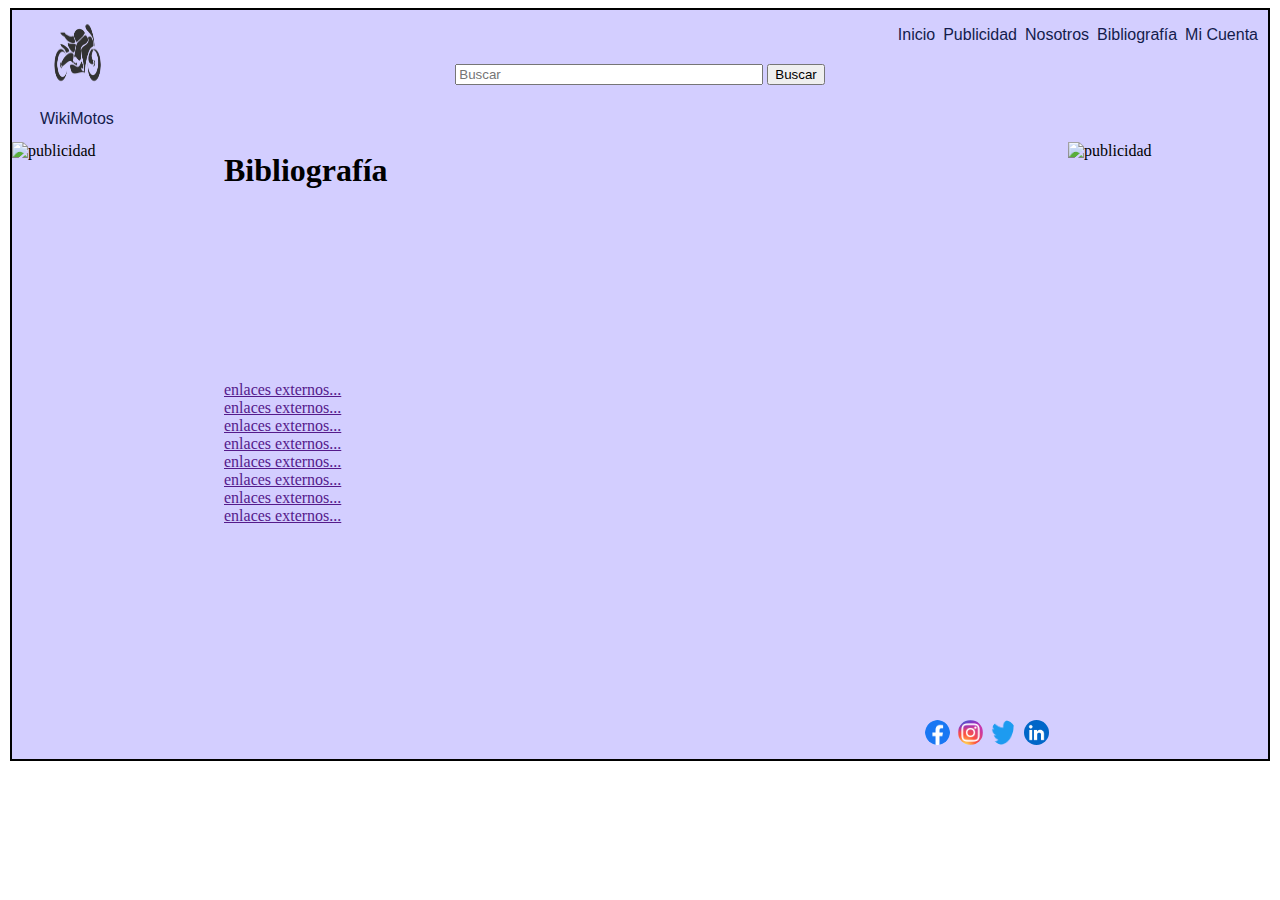
==== pages/bibliografia.html @ 5e3879c2 "agregar mis pagina ya empezadas" ====
<!DOCTYPE html>
<html lang="en">
<head>
    <meta charset="UTF-8">
    <meta name="viewport" content="width=device-width, initial-scale=1.0">
    <link rel="stylesheet" href="../css/style.css">
    <title>Bibliografia - WikiMotos</title>
</head>
<body>
    <div class="grid-container">
        <header class="grid-item-header">
            <a href="../index.html"><img class="logo" src="../assets/Logo WikiMotos.png" alt="Logo WikiMotos"></a>
            <nav>
                <ul class="enlaces-internos">
                    <li><a href="../index.html">Inicio</a></li>
                    <li><a href="publicidad.html">Publicidad</a></li>
                    <li><a href="nosotros.html">Nosotros</a></li>
                    <li><a href="bibliografia.html">Bibliografía</a></li>
                    <li><a href="mi-cuenta.html">Mi Cuenta</a></li>
                </ul>
            </nav>
            <div class="div-buscador">
                <form class="buscador">
                    <input class="buscador-texto" type="text" placeholder="Buscar">
                    <button type="submit">Buscar</button>
                </form>
            </div>
            <div>
                <!-- Lista para seleccionar idioma de la pagina -->
            </div>
            <div id="wiki">
                <a href="../index.html">WikiMotos</a>
            </div>
        </header>
        <main class="grid-item-main">
            <h1>Bibliografía</h1>
            <section class="enlaces-bibliografia">
                <a href="">enlaces externos...</a>
                <a href="">enlaces externos...</a>
                <a href="">enlaces externos...</a>
                <a href="">enlaces externos...</a>
                <a href="">enlaces externos...</a>
                <a href="">enlaces externos...</a>
                <a href="">enlaces externos...</a>
                <a href="">enlaces externos...</a>
            </section>
        </main>
        <aside class="grid-item-aside publicidad1">
            <img src="https://encrypted-tbn0.gstatic.com/images?q=tbn:ANd9GcSLiSHrW69uO-TTPGp2UNqgs9kYqz9jP7d1Fw&usqp=CAU" alt="publicidad">
        </aside>
        <aside class="grid-item-aside publicidad2">
            <img src="https://encrypted-tbn0.gstatic.com/images?q=tbn:ANd9GcSLiSHrW69uO-TTPGp2UNqgs9kYqz9jP7d1Fw&usqp=CAU" alt="publicidad">
        </aside>
        <footer class="grid-item-footer">
            <a href="https://www.facebook.com/tomi.besso/"><img src="../assets/Logo Facebook.webp" class="logos-redes-sociales" alt="Facebook"></a>
            <a href="https://www.instagram.com/tomibesso/?hl=es-la"><img src="../assets/Logo Instagram.webp" class="logos-redes-sociales" alt="Instagram"></a>
            <a href="https://twitter.com/tomibessoo"><img src="../assets/Logo Twitter.webp" class="logos-redes-sociales" alt="Twitter"></a>
            <a href="https://ar.linkedin.com/in/tomas-besso-87728b161"><img src="../assets/Logo LinkedIn.jpg" class="logos-redes-sociales" id="logo-linkedin" alt="LinkedIn"></a>
        </footer>
    </div>
</body>
</html>
---- css/style.css ----
.grid-container {
    display: grid;
    background-color: rgb(211, 206, 255);
    border: 2px solid black;
    margin: 2px;
    grid-template-columns: 200px 1fr 1fr 200px;
    grid-template-rows: 130px 565px 50px;
    grid-gap: 2px;
}


.grid-item-header {
    display: grid;
    grid-column: 1 / 5 ;
    grid-row: 1 / 2 ;
}

.grid-item-main {
    display: grid;
    grid-column: 2 / 4;
    grid-row: 2 / 3;
}

.publicidad1 {
    display: grid;
    grid-column: 1 / 2 ;
    grid-row: 2 / 3 ;
}

.publicidad2 {
    display: grid;
    grid-column: 4 / 5 ;
    grid-row: 2 / 3 ;
}

nav {
    display: flex;
    flex-wrap: wrap;
    justify-content: flex-end;
    align-items: center;
    position: absolute;
    top: 10px;
    right: 20px;
}

.enlaces-internos li {
    display: inline-block;
}

.enlaces-internos li a:hover {
    color: rgb(11, 77, 193);
    text-decoration: underline;
}

.div-buscador {
    display: flex;
    justify-content: center;
    align-items: center;
}

.buscador-texto {
    display: inline-block;
    width: 300px;
}

a .logo {
    height: 75px;
    width: 75px;
    display: flex;
    justify-content: flex-end;
    align-items: center;
    position: absolute;
    left: 40px;
    top: 15px;
}

.logo:hover {
    outline: 2px solid #a4a4ff;
    border-radius: 50%;
}

#wiki {
    display: flex;
    margin: 10px;
    position: absolute;
    top: 100px;
    left: 30px;
}

.enlaces-internos a {
    color: rgb(20, 28, 76);
    list-style-type: none;
    font-family: Arial, Helvetica, sans-serif;
    text-decoration: none;
    padding: 0px 2px;
}

#wiki a {
    color: rgb(20, 28, 76);
    text-decoration: none;
    font-family: Arial, Helvetica, sans-serif
}

#wiki a:hover {
    color: rgb(11, 77, 193);
    text-decoration: underline;
}

.grid-item-aside img {
    width: 200px;
    height: 618px;
    border-radius: none
}

.logos-redes-sociales {
   width: 25px;
   height: 25px;
   border-radius: 50%;
   padding: 2px;
}

.bi-envelope {
    height: 25px;
    width: 25px;
}

.enlaces-bibliografia {
    display: flex;
    flex-direction: column;
    margin: 10px;
}

.grid-item-footer {
    display: grid;
    grid-column: 1 / 5;
    display: flex;
    justify-content: flex-end;
    align-items: center;
    margin: 5px;
}

.grid-item-footer a {
    padding: 2px;
    position: relative;
    right: 210px;
}

.logo-avatar {
    width: 100px;
    height: 100px;
    padding: 10px;
    position: relative;
    top: -20px;
}

#cambiar-avatar {
    position: relative;
    top: -45px;
}

.datos-personales {
    display: flex;
    flex-direction: column;
    align-items: flex-start;
    margin: 10px;
    position: relative;
    top: -45px;
}

.datos-personales input {
    margin-bottom: 10px;
    width: 250px;
}

.datos-personales input:last-child {
    height: 60px;
}

.datos-bottom {
    display: flex;
    justify-content: space-between;
    align-items: center;
    margin: 0px 10px;
    position: relative;
    bottom: 50px;
}

.datos-bottom button {
    position: relative;
    left: 137px;
}

.datos-bottom a {
    position: relative;
    right: 10px;
}


.grid-item-main h1 {
    margin: 10px;
}

.grid-item-main h3 {
    position: relative;
    bottom: 60px;
    margin: 10px;
}

.grid-item-main h5 {
    position: relative;
    bottom: 140px;
    margin: 10px;
}

.datos-publicidad {
    display: flex;
    flex-direction: column;
    justify-content: flex-start;
    width: 400px;
    position: relative;
    bottom: 200px;
    left: 10px;
}

.datos-publicidad input {
    margin-bottom: 10px;
}

.datos-publicidad button {
    width: 110px;
    position: relative;
    left: 290px;
}

.texto-nosotros p {
    display: flex;
    flex-wrap: wrap;
    font-size: 20px;
    font-family: 'Franklin Gothic Medium', 'Arial Narrow', Arial, sans-serif;
    margin: 0;
    padding: 0;
}

.card-img-top {
    width: 250px;
    height: 250px;
}
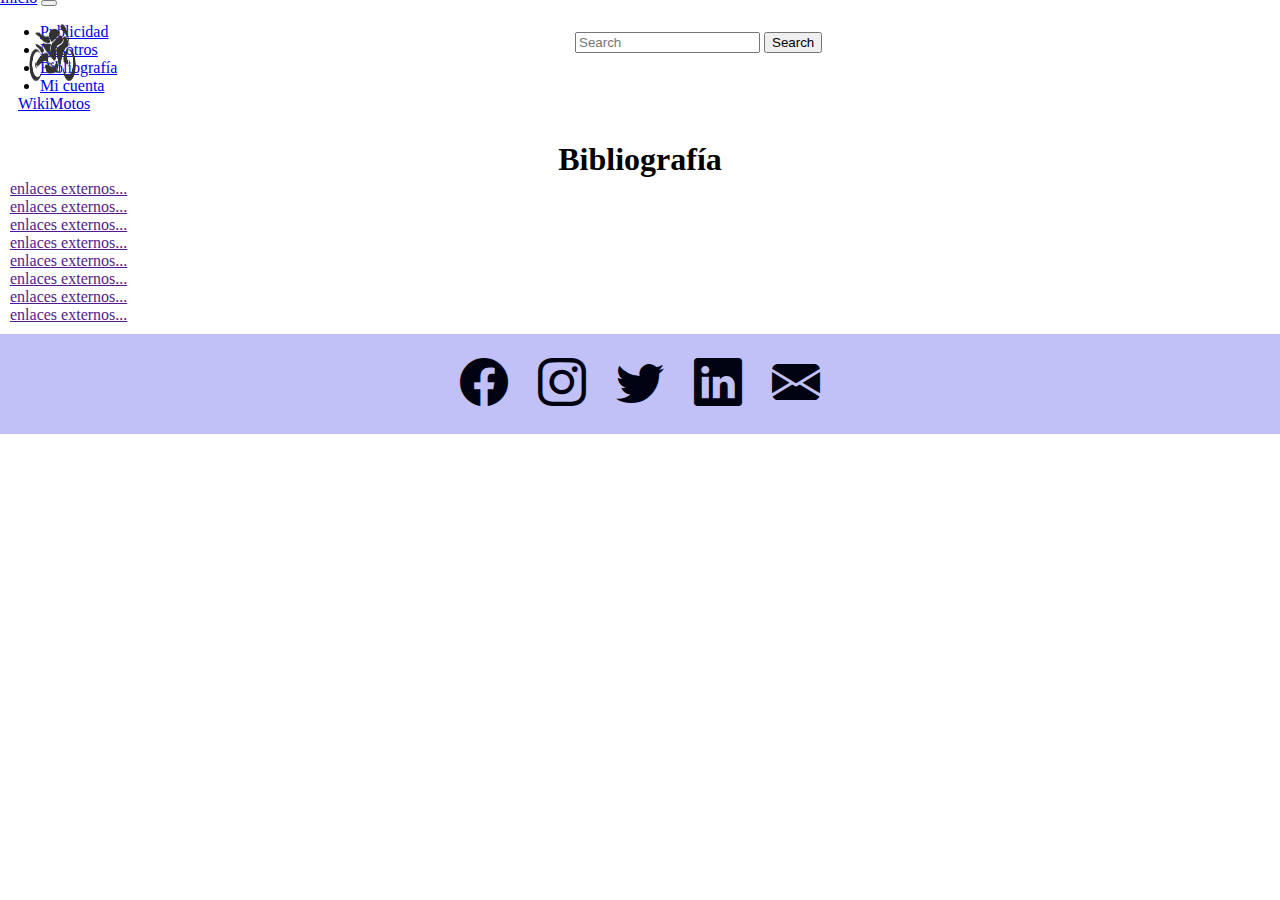
==== commit 247b9734: "footer y unas algunos detalles mas" ====
--- a/pages/bibliografia.html
+++ b/pages/bibliografia.html
@@ -4,34 +4,49 @@
     <meta charset="UTF-8">
     <meta name="viewport" content="width=device-width, initial-scale=1.0">
     <link rel="stylesheet" href="../css/style.css">
+    <link href="https://cdn.jsdelivr.net/npm/bootstrap@5.3.0/dist/css/bootstrap.min.css" rel="stylesheet" integrity="sha384-9ndCyUaIbzAi2FUVXJi0CjmCapSmO7SnpJef0486qhLnuZ2cdeRhO02iuK6FUUVM" crossorigin="anonymous">
+    <link rel="stylesheet" href="https://cdn.jsdelivr.net/npm/bootstrap-icons@1.10.5/font/bootstrap-icons.css">
     <title>Bibliografia - WikiMotos</title>
 </head>
 <body>
-    <div class="grid-container">
-        <header class="grid-item-header">
-            <a href="../index.html"><img class="logo" src="../assets/Logo WikiMotos.png" alt="Logo WikiMotos"></a>
-            <nav>
-                <ul class="enlaces-internos">
-                    <li><a href="../index.html">Inicio</a></li>
-                    <li><a href="publicidad.html">Publicidad</a></li>
-                    <li><a href="nosotros.html">Nosotros</a></li>
-                    <li><a href="bibliografia.html">Bibliografía</a></li>
-                    <li><a href="mi-cuenta.html">Mi Cuenta</a></li>
-                </ul>
-            </nav>
-            <div class="div-buscador">
-                <form class="buscador">
-                    <input class="buscador-texto" type="text" placeholder="Buscar">
-                    <button type="submit">Buscar</button>
+    <header>
+        <div class="grid-container">
+            <div>
+                <a href="../index.html"><img class="logo" src="../assets/Logo WikiMotos.png" alt="Logo WikiMotos"></a>
+                <a class="wikimotos" href="../index.html">WikiMotos</a>
+            </div>
+            <div class="container-fluid">
+                <form class="d-flex buscador" role="search">
+                <input class="form-control me-2" type="search" placeholder="Search" aria-label="Search">
+                <button class="btn btn-outline-success" type="submit">Search</button>
                 </form>
             </div>
-            <div>
-                <!-- Lista para seleccionar idioma de la pagina -->
+            <nav class="navbar navbar-expand-lg">
+                <div class="container-fluid">
+                <a class="navbar-brand" href="../index.html">Inicio</a>
+                <button class="navbar-toggler" type="button" data-bs-toggle="collapse" data-bs-target="#navbarNav" aria-controls="navbarNav" aria-expanded="false" aria-label="Toggle navigation">
+                    <span class="navbar-toggler-icon"></span>
+                </button>
+                <div class="collapse navbar-collapse" id="navbarNav">
+                    <ul class="navbar-nav">
+                    <li class="nav-item">
+                        <a class="nav-link" href="publicidad.html">Publicidad</a>
+                    </li>
+                    <li class="nav-item">
+                        <a class="nav-link" href="nosotros.html">Nosotros</a>
+                    </li>
+                    <li class="nav-item">
+                        <a class="nav-link" href="bibliografia.html">Bibliografía</a>
+                    </li>
+                    <li class="nav-item">
+                        <a class="nav-link" href="mi-cuenta.html">Mi cuenta</a>
+                    </li>
+                    </ul>
+                </div>
+                </div>
+            </nav>
             </div>
-            <div id="wiki">
-                <a href="../index.html">WikiMotos</a>
-            </div>
-        </header>
+    </header>
         <main class="grid-item-main">
             <h1>Bibliografía</h1>
             <section class="enlaces-bibliografia">
@@ -45,18 +60,16 @@
                 <a href="">enlaces externos...</a>
             </section>
         </main>
-        <aside class="grid-item-aside publicidad1">
-            <img src="https://encrypted-tbn0.gstatic.com/images?q=tbn:ANd9GcSLiSHrW69uO-TTPGp2UNqgs9kYqz9jP7d1Fw&usqp=CAU" alt="publicidad">
-        </aside>
-        <aside class="grid-item-aside publicidad2">
-            <img src="https://encrypted-tbn0.gstatic.com/images?q=tbn:ANd9GcSLiSHrW69uO-TTPGp2UNqgs9kYqz9jP7d1Fw&usqp=CAU" alt="publicidad">
-        </aside>
-        <footer class="grid-item-footer">
-            <a href="https://www.facebook.com/tomi.besso/"><img src="../assets/Logo Facebook.webp" class="logos-redes-sociales" alt="Facebook"></a>
-            <a href="https://www.instagram.com/tomibesso/?hl=es-la"><img src="../assets/Logo Instagram.webp" class="logos-redes-sociales" alt="Instagram"></a>
-            <a href="https://twitter.com/tomibessoo"><img src="../assets/Logo Twitter.webp" class="logos-redes-sociales" alt="Twitter"></a>
-            <a href="https://ar.linkedin.com/in/tomas-besso-87728b161"><img src="../assets/Logo LinkedIn.jpg" class="logos-redes-sociales" id="logo-linkedin" alt="LinkedIn"></a>
-        </footer>
+        <div class="fixed-bottom">
+            <footer class="grid-item-footer">
+                <a href="https://www.facebook.com/tomi.besso/" target="_blank"><i class="bi bi-facebook"></i></a>
+                <a href="https://www.instagram.com/tomibesso/?hl=es-la" target="_blank"><i class="bi bi-instagram"></i></a>
+                <a href="https://twitter.com/tomibessoo" target="_blank"><i class="bi bi-twitter"></i></a>
+                <a href="https://ar.linkedin.com/in/tomas-besso-87728b161" target="_blank"><i class="bi bi-linkedin"></i></a>
+                <a href="mailto:tomi.besso12@gmail.com" target="_blank"><i class="bi bi-envelope-fill"></i></a>
+            </footer>
+        </div>
     </div>
+    <script src="https://cdn.jsdelivr.net/npm/bootstrap@5.3.0/dist/js/bootstrap.bundle.min.js" integrity="sha384-geWF76RCwLtnZ8qwWowPQNguL3RmwHVBC9FhGdlKrxdiJJigb/j/68SIy3Te4Bkz" crossorigin="anonymous"></script>
 </body>
 </html>--- a/css/style.css
+++ b/css/style.css
@@ -1,90 +1,26 @@
-.grid-container {
-    display: grid;
-    background-color: rgb(211, 206, 255);
-    border: 2px solid black;
-    margin: 2px;
-    grid-template-columns: 200px 1fr 1fr 200px;
-    grid-template-rows: 130px 565px 50px;
-    grid-gap: 2px;
-}
-
-
-.grid-item-header {
-    display: grid;
-    grid-column: 1 / 5 ;
-    grid-row: 1 / 2 ;
-}
-
-.grid-item-main {
-    display: grid;
-    grid-column: 2 / 4;
-    grid-row: 2 / 3;
-}
-
-.publicidad1 {
-    display: grid;
-    grid-column: 1 / 2 ;
-    grid-row: 2 / 3 ;
-}
-
-.publicidad2 {
-    display: grid;
-    grid-column: 4 / 5 ;
-    grid-row: 2 / 3 ;
-}
-
-nav {
-    display: flex;
-    flex-wrap: wrap;
-    justify-content: flex-end;
-    align-items: center;
-    position: absolute;
-    top: 10px;
-    right: 20px;
-}
-
-.enlaces-internos li {
-    display: inline-block;
-}
-
-.enlaces-internos li a:hover {
-    color: rgb(11, 77, 193);
-    text-decoration: underline;
-}
-
-.div-buscador {
-    display: flex;
-    justify-content: center;
-    align-items: center;
-}
-
-.buscador-texto {
-    display: inline-block;
-    width: 300px;
+html, body {
+    height: 100%;
+    margin: 0;
+    padding: 0;
 }
 
 a .logo {
     height: 75px;
     width: 75px;
-    display: flex;
-    justify-content: flex-end;
-    align-items: center;
     position: absolute;
-    left: 40px;
     top: 15px;
+    left: 15px;
+}
+
+.wikimotos {
+    position: absolute;
+    top: 95px;
+    left: 18px;
 }
 
 .logo:hover {
     outline: 2px solid #a4a4ff;
     border-radius: 50%;
-}
-
-#wiki {
-    display: flex;
-    margin: 10px;
-    position: absolute;
-    top: 100px;
-    left: 30px;
 }
 
 .enlaces-internos a {
@@ -106,12 +42,6 @@
     text-decoration: underline;
 }
 
-.grid-item-aside img {
-    width: 200px;
-    height: 618px;
-    border-radius: none
-}
-
 .logos-redes-sociales {
    width: 25px;
    height: 25px;
@@ -119,30 +49,10 @@
    padding: 2px;
 }
 
-.bi-envelope {
-    height: 25px;
-    width: 25px;
-}
-
 .enlaces-bibliografia {
     display: flex;
     flex-direction: column;
     margin: 10px;
-}
-
-.grid-item-footer {
-    display: grid;
-    grid-column: 1 / 5;
-    display: flex;
-    justify-content: flex-end;
-    align-items: center;
-    margin: 5px;
-}
-
-.grid-item-footer a {
-    padding: 2px;
-    position: relative;
-    right: 210px;
 }
 
 .logo-avatar {
@@ -195,53 +105,105 @@
     right: 10px;
 }
 
-
-.grid-item-main h1 {
+.grid-container {
+    display: flex;
+    align-items: center;
+    height: 100px;
+}
+
+.buscador {
+    width: 350px;
+    position: absolute;
+    left: 575px;
+    top: 32px;
+}
+
+.nav-item:nth-of-type(4) {
+    width: 100px;
+}
+
+.galeria-partes-motos {
+    display: grid;
+    grid-template-columns: 25% 25% 25% 25% ;
+    grid-template-rows: 350px 350px;
+    padding:  75px 100px 100px 100px;
+}
+
+.galeria-partes-motos .card {
     margin: 10px;
-}
-
-.grid-item-main h3 {
-    position: relative;
-    bottom: 60px;
-    margin: 10px;
-}
-
-.grid-item-main h5 {
-    position: relative;
-    bottom: 140px;
-    margin: 10px;
+    border: 2px solid rgba(2, 1, 28, 0.486);
+    background-color: #5f6691b7;
+}
+
+.card img {
+    height: 160px;
+    width: auto;
+    border: 2px solid rgba(1, 1, 51, 0.1);
+}
+
+.card p {
+    font-size: 14px;
+}
+
+footer {
+    background-color: #c1c1f7;
+    display: flex;
+    justify-content: center;
+    align-items: center;
+    height: 100px;   
+}
+
+.bi {
+    font-size: 3em;
+    color: rgb(1, 3, 19);
+    margin: 15px;
+}
+
+.card-body {
+    display: flex;
+    flex-direction: column;
+    align-items: center;
+}
+
+.card-body button {
+    display: flex;
+    align-self: flex-end;
+    position: relative;
+    bottom: 10px;
+    background-color: rgba(5, 11, 167, 0.6);
+    border-radius: 10%;
+    border: 2px solid rgb(1, 1, 58);
+}
+
+.card-body button:hover {
+    background-color: rgba(5, 5, 118, 0.718);
+    color: #a4a4ff;
+}
+
+main h1, .descripcion-inicio {
+    display: flex;
+    justify-content: center;
+    align-items: center;
+    position: relative;
+    top: 20px;
 }
 
 .datos-publicidad {
     display: flex;
     flex-direction: column;
-    justify-content: flex-start;
-    width: 400px;
-    position: relative;
-    bottom: 200px;
-    left: 10px;
-}
-
-.datos-publicidad input {
+    width: 500px;
+    margin-left: 25px;
+    position: relative;
+    top: 20px
+}
+
+.datos-publicidad input, .datos-publicidad button {
     margin-bottom: 10px;
 }
 
-.datos-publicidad button {
-    width: 110px;
-    position: relative;
-    left: 290px;
-}
-
-.texto-nosotros p {
-    display: flex;
-    flex-wrap: wrap;
-    font-size: 20px;
-    font-family: 'Franklin Gothic Medium', 'Arial Narrow', Arial, sans-serif;
-    margin: 0;
-    padding: 0;
-}
-
-.card-img-top {
-    width: 250px;
-    height: 250px;
-}+.main-publicidad h3, .main-publicidad h5 {
+    padding-top: 10px;
+    padding-left: 25px;
+}
+
+
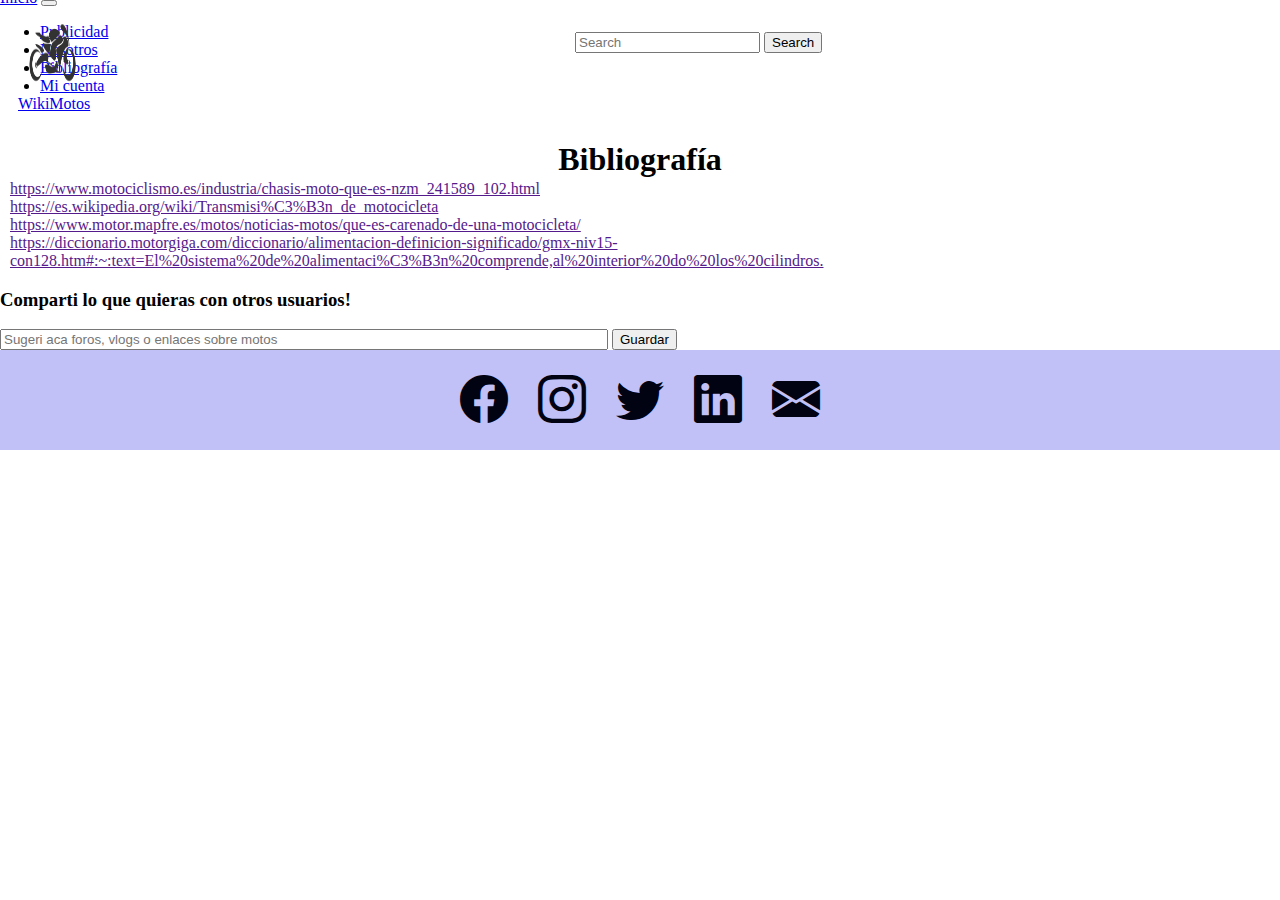
==== commit c577b5f3: "acomodar todos los contenidos en cada pagina" ====
--- a/pages/bibliografia.html
+++ b/pages/bibliografia.html
@@ -50,15 +50,16 @@
         <main class="grid-item-main">
             <h1>Bibliografía</h1>
             <section class="enlaces-bibliografia">
-                <a href="">enlaces externos...</a>
-                <a href="">enlaces externos...</a>
-                <a href="">enlaces externos...</a>
-                <a href="">enlaces externos...</a>
-                <a href="">enlaces externos...</a>
-                <a href="">enlaces externos...</a>
-                <a href="">enlaces externos...</a>
-                <a href="">enlaces externos...</a>
+                <a href="">https://www.motociclismo.es/industria/chasis-moto-que-es-nzm_241589_102.html</a>
+                <a href="">https://es.wikipedia.org/wiki/Transmisi%C3%B3n_de_motocicleta</a>
+                <a href="">https://www.motor.mapfre.es/motos/noticias-motos/que-es-carenado-de-una-motocicleta/</a>
+                <a href="">https://diccionario.motorgiga.com/diccionario/alimentacion-definicion-significado/gmx-niv15-con128.htm#:~:text=El%20sistema%20de%20alimentaci%C3%B3n%20comprende,al%20interior%20do%20los%20cilindros.</a>
             </section>
+            <h3>Comparti lo que quieras con otros usuarios!</h3>
+            <form class="input-bibliografia">
+                <input type="text" placeholder="Sugeri aca foros, vlogs o enlaces sobre motos">
+                <button>Guardar</button>
+            </form>
         </main>
         <div class="fixed-bottom">
             <footer class="grid-item-footer">
--- a/css/style.css
+++ b/css/style.css
@@ -55,37 +55,6 @@
     margin: 10px;
 }
 
-.logo-avatar {
-    width: 100px;
-    height: 100px;
-    padding: 10px;
-    position: relative;
-    top: -20px;
-}
-
-#cambiar-avatar {
-    position: relative;
-    top: -45px;
-}
-
-.datos-personales {
-    display: flex;
-    flex-direction: column;
-    align-items: flex-start;
-    margin: 10px;
-    position: relative;
-    top: -45px;
-}
-
-.datos-personales input {
-    margin-bottom: 10px;
-    width: 250px;
-}
-
-.datos-personales input:last-child {
-    height: 60px;
-}
-
 .datos-bottom {
     display: flex;
     justify-content: space-between;
@@ -206,4 +175,59 @@
     padding-left: 25px;
 }
 
-
+.input-bibliografia input {
+    width: 600px;
+}
+
+.container-mi-cuenta {
+    display: flex;
+    flex-direction: column;
+    align-items: flex-start;
+}
+
+.logo-avatar {
+    height: 170px;
+    width: 150px;
+    margin: 15px;
+}
+
+.cambiar-avatar {
+    position: relative;
+    bottom: 12px;
+}
+
+.datos-personales {
+    display: flex;
+}
+
+.datos-individual {
+    display: flex;
+    flex-direction: column;
+    margin: 10px;
+}
+
+.datos-individual input {
+    margin-bottom: 10px;
+    width: 300px;
+}
+
+.mas-sobre-ti {
+    margin-top: 10px;
+}
+
+.mas-sobre-ti input {
+    width: 400px;
+    height: 186px;
+}
+
+.guardar-volver {
+    display: flex;
+    justify-content: flex-end;
+    margin-right: 20px;
+    position: relative;
+    bottom: 10px;
+}
+
+.guardar-volver button, .guardar-volver a{
+    margin: 10px;
+}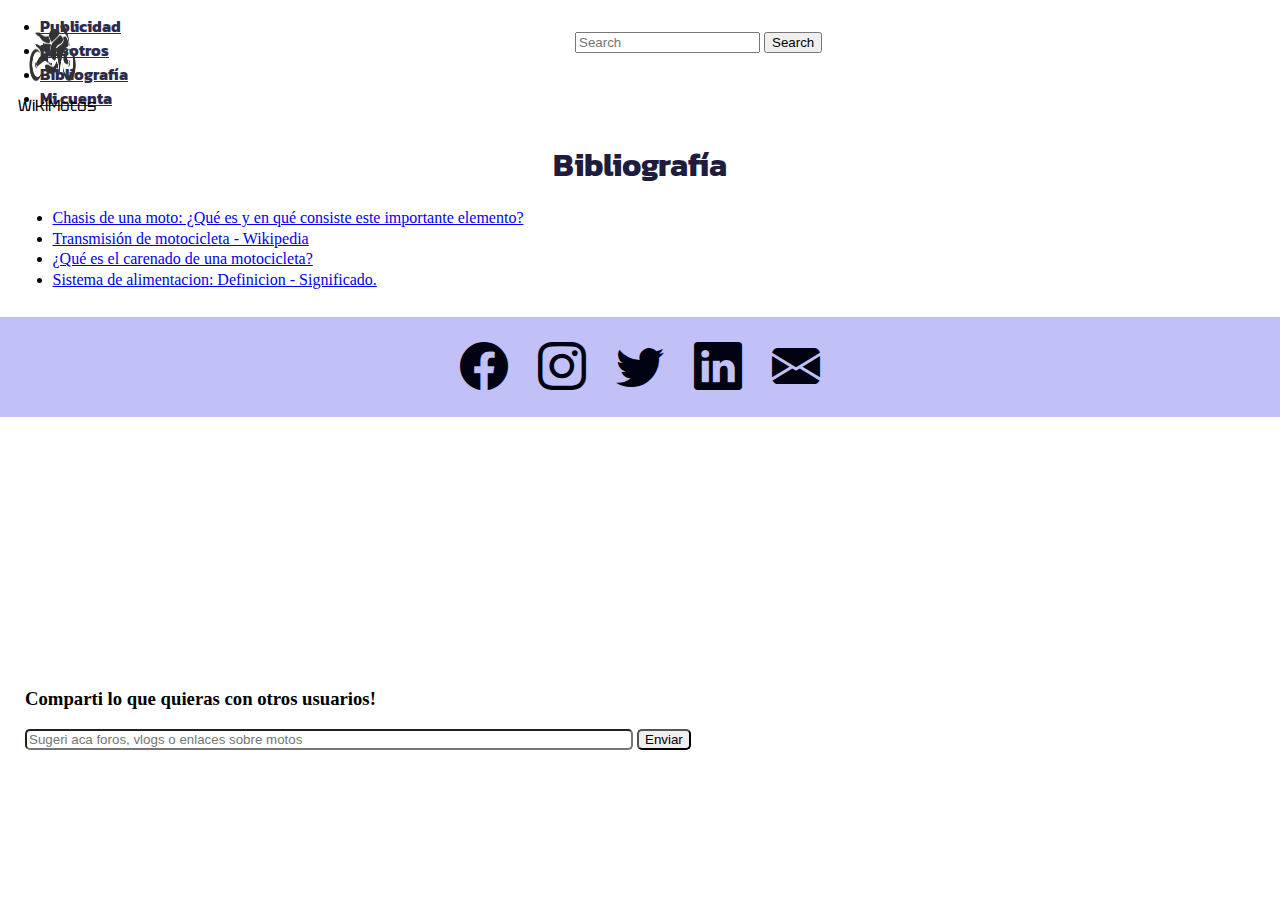
==== commit b587dd2d: "estilando las paginas" ====
--- a/pages/bibliografia.html
+++ b/pages/bibliografia.html
@@ -6,6 +6,9 @@
     <link rel="stylesheet" href="../css/style.css">
     <link href="https://cdn.jsdelivr.net/npm/bootstrap@5.3.0/dist/css/bootstrap.min.css" rel="stylesheet" integrity="sha384-9ndCyUaIbzAi2FUVXJi0CjmCapSmO7SnpJef0486qhLnuZ2cdeRhO02iuK6FUUVM" crossorigin="anonymous">
     <link rel="stylesheet" href="https://cdn.jsdelivr.net/npm/bootstrap-icons@1.10.5/font/bootstrap-icons.css">
+    <link rel="preconnect" href="https://fonts.googleapis.com">
+    <link rel="preconnect" href="https://fonts.gstatic.com" crossorigin>
+    <link href="https://fonts.googleapis.com/css2?family=Arimo:ital@1&family=Kanit:wght@300&family=Roboto+Condensed&family=Tektur:wght@600&display=swap" rel="stylesheet">
     <title>Bibliografia - WikiMotos</title>
 </head>
 <body>
@@ -21,7 +24,7 @@
                 <button class="btn btn-outline-success" type="submit">Search</button>
                 </form>
             </div>
-            <nav class="navbar navbar-expand-lg">
+            <nav class="navbar navbar-expand-lg enlaces-navbar">
                 <div class="container-fluid">
                 <a class="navbar-brand" href="../index.html">Inicio</a>
                 <button class="navbar-toggler" type="button" data-bs-toggle="collapse" data-bs-target="#navbarNav" aria-controls="navbarNav" aria-expanded="false" aria-label="Toggle navigation">
@@ -47,22 +50,26 @@
             </nav>
             </div>
     </header>
-        <main class="grid-item-main">
+        <main>
             <h1>Bibliografía</h1>
             <section class="enlaces-bibliografia">
-                <a href="">https://www.motociclismo.es/industria/chasis-moto-que-es-nzm_241589_102.html</a>
-                <a href="">https://es.wikipedia.org/wiki/Transmisi%C3%B3n_de_motocicleta</a>
-                <a href="">https://www.motor.mapfre.es/motos/noticias-motos/que-es-carenado-de-una-motocicleta/</a>
-                <a href="">https://diccionario.motorgiga.com/diccionario/alimentacion-definicion-significado/gmx-niv15-con128.htm#:~:text=El%20sistema%20de%20alimentaci%C3%B3n%20comprende,al%20interior%20do%20los%20cilindros.</a>
+                <ul>
+                    <li><a href="https://www.motociclismo.es/industria/chasis-moto-que-es-nzm_241589_102.html" target="_blank">Chasis de una moto: ¿Qué es y en qué consiste este importante elemento?</a></li>
+                    <li><a href="https://es.wikipedia.org/wiki/Transmisi%C3%B3n_de_motocicleta" target="_blank">Transmisión de motocicleta - Wikipedia</a></li>
+                    <li><a href="https://www.motor.mapfre.es/motos/noticias-motos/que-es-carenado-de-una-motocicleta/" target="_blank">¿Qué es el carenado de una motocicleta?</a></li>
+                    <li><a href="https://diccionario.motorgiga.com/diccionario/alimentacion-definicion-significado/gmx-niv15-con128.htm#:~:text=El%20sistema%20de%20alimentaci%C3%B3n%20comprende,al%20interior%20do%20los%20cilindros." target="_blank">Sistema de alimentacion: Definicion - Significado.</a></li>
+                </ul>
             </section>
-            <h3>Comparti lo que quieras con otros usuarios!</h3>
-            <form class="input-bibliografia">
-                <input type="text" placeholder="Sugeri aca foros, vlogs o enlaces sobre motos">
-                <button>Guardar</button>
-            </form>
+            <div class="url-usuarios">
+                <h3>Comparti lo que quieras con otros usuarios!</h3>
+                <form class="input-bibliografia">
+                    <input type="text" placeholder="Sugeri aca foros, vlogs o enlaces sobre motos">
+                    <button>Enviar</button>
+                </form>
+            </div>
         </main>
         <div class="fixed-bottom">
-            <footer class="grid-item-footer">
+            <footer>
                 <a href="https://www.facebook.com/tomi.besso/" target="_blank"><i class="bi bi-facebook"></i></a>
                 <a href="https://www.instagram.com/tomibesso/?hl=es-la" target="_blank"><i class="bi bi-instagram"></i></a>
                 <a href="https://twitter.com/tomibessoo" target="_blank"><i class="bi bi-twitter"></i></a>
--- a/css/style.css
+++ b/css/style.css
@@ -23,23 +23,36 @@
     border-radius: 50%;
 }
 
-.enlaces-internos a {
-    color: rgb(20, 28, 76);
-    list-style-type: none;
-    font-family: Arial, Helvetica, sans-serif;
+.enlaces-navbar a {
+    color: rgb(43, 43, 77);
+    font-family: 'Kanit', sans-serif;
+    font-weight: bold;
+}
+
+.enlaces-navbar a:hover {
+    color: rgb(73, 104, 157);
+    text-decoration: underline;
+}
+
+main h1 {
+    color: rgb(32, 28, 61);
+    font-family: 'Kanit', sans-serif;
+    font-weight: bold;
+}
+
+.descripcion-inicio {
+    color: rgb(32, 28, 61);
+}
+
+.card-text {
+    font-family: 'Arimo', sans-serif;
+    font-weight: 800;
+}
+
+.wikimotos {
     text-decoration: none;
-    padding: 0px 2px;
-}
-
-#wiki a {
-    color: rgb(20, 28, 76);
-    text-decoration: none;
-    font-family: Arial, Helvetica, sans-serif
-}
-
-#wiki a:hover {
-    color: rgb(11, 77, 193);
-    text-decoration: underline;
+    color: black;
+    font-family: 'Tektur', cursive;
 }
 
 .logos-redes-sociales {
@@ -163,7 +176,7 @@
     width: 500px;
     margin-left: 25px;
     position: relative;
-    top: 20px
+    top: 40px
 }
 
 .datos-publicidad input, .datos-publicidad button {
@@ -183,6 +196,10 @@
     display: flex;
     flex-direction: column;
     align-items: flex-start;
+}
+
+.avatar {
+    display: flex;
 }
 
 .logo-avatar {
@@ -192,8 +209,10 @@
 }
 
 .cambiar-avatar {
-    position: relative;
-    bottom: 12px;
+    display: flex;
+    align-self: flex-end;
+    position: relative;
+    bottom: 15px;
 }
 
 .datos-personales {
@@ -230,4 +249,49 @@
 
 .guardar-volver button, .guardar-volver a{
     margin: 10px;
+}
+
+.main-nosotros {
+    margin-left: 40px;
+    margin-right: 40px;
+    padding-bottom: 100px;
+}
+
+.main-nosotros h3, .main-nosotros h5,.main-nosotros h2, .main-nosotros p {
+    color: rgb(32, 28, 61);
+    font-family: 'Kanit', sans-serif;
+    font-weight: bold;
+}
+
+.main-nosotros p {
+    font-size: 1.25em;
+}
+
+.enlaces-bibliografia li {
+    margin: 2.5px;
+}
+
+.enlaces-bibliografia ul li a:visited {
+    color: rgb(145, 18, 145);
+}
+
+.url-usuarios {
+    position: absolute;
+    bottom: 150px;
+    margin-left: 25px;
+}
+
+.input-bibliografia input, .input-bibliografia button, .datos-personales div input, .guardar-volver button {
+    border-radius: 5px;
+}
+
+
+
+@media screen and (max-width: 1365px) {
+    .galeria-partes-motos {
+        display: grid;
+        grid-template-columns: 50% 50% ;
+        grid-template-rows: 350px 350px 350px 350px;
+
+    }
 }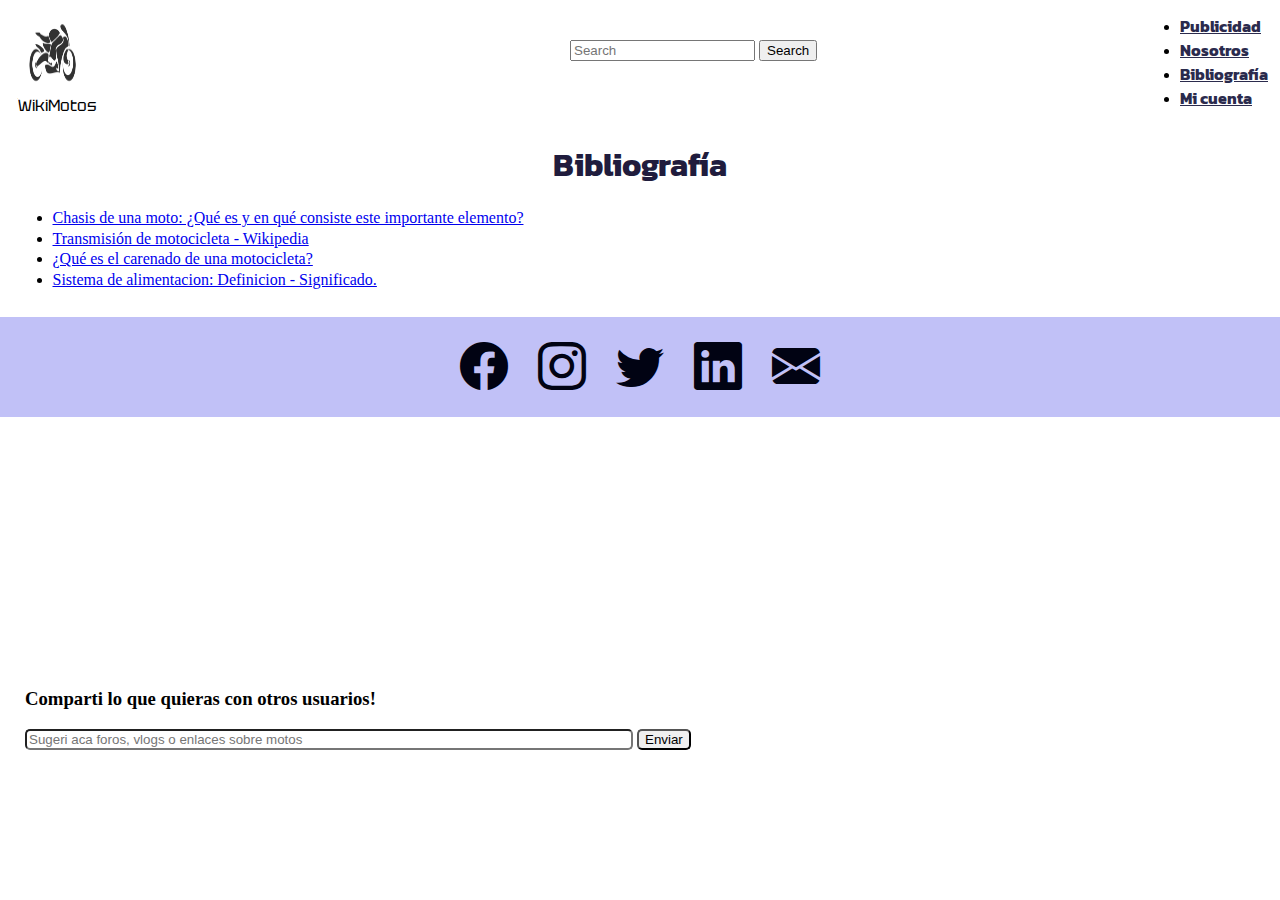
==== commit 3048bee5: "modificando header" ====
--- a/pages/bibliografia.html
+++ b/pages/bibliografia.html
@@ -12,20 +12,20 @@
     <title>Bibliografia - WikiMotos</title>
 </head>
 <body>
-    <header>
-        <div class="grid-container">
-            <div>
-                <a href="../index.html"><img class="logo" src="../assets/Logo WikiMotos.png" alt="Logo WikiMotos"></a>
-                <a class="wikimotos" href="../index.html">WikiMotos</a>
-            </div>
-            <div class="container-fluid">
-                <form class="d-flex buscador" role="search">
+    <header class="contenedor grid-container">
+        <div>
+            <a href="../index.html"><img class="logo" src="../assets/Logo WikiMotos.png" alt="Logo WikiMotos"></a>
+            <a class="wikimotos" href="../index.html">WikiMotos</a>
+        </div>
+        <div>
+            <form class="d-flex buscador" role="search">
                 <input class="form-control me-2" type="search" placeholder="Search" aria-label="Search">
                 <button class="btn btn-outline-success" type="submit">Search</button>
-                </form>
-            </div>
-            <nav class="navbar navbar-expand-lg enlaces-navbar">
-                <div class="container-fluid">
+            </form>
+        </div>
+        <div>
+            <nav class="navbar navbar-expand-lg">
+                <div class="container-fluid enlaces-navbar">
                 <a class="navbar-brand" href="../index.html">Inicio</a>
                 <button class="navbar-toggler" type="button" data-bs-toggle="collapse" data-bs-target="#navbarNav" aria-controls="navbarNav" aria-expanded="false" aria-label="Toggle navigation">
                     <span class="navbar-toggler-icon"></span>
@@ -33,23 +33,22 @@
                 <div class="collapse navbar-collapse" id="navbarNav">
                     <ul class="navbar-nav">
                     <li class="nav-item">
-                        <a class="nav-link" href="publicidad.html">Publicidad</a>
+                        <a class="nav-link" href="../pages/publicidad.html">Publicidad</a>
                     </li>
                     <li class="nav-item">
-                        <a class="nav-link" href="nosotros.html">Nosotros</a>
+                        <a class="nav-link" href="../pages/nosotros.html">Nosotros</a>
                     </li>
                     <li class="nav-item">
-                        <a class="nav-link" href="bibliografia.html">Bibliografía</a>
+                        <a class="nav-link" href="../pages/bibliografia.html">Bibliografía</a>
                     </li>
                     <li class="nav-item">
-                        <a class="nav-link" href="mi-cuenta.html">Mi cuenta</a>
+                        <a class="nav-link" href="../pages/mi-cuenta.html">Mi cuenta</a>
                     </li>
                     </ul>
                 </div>
                 </div>
             </nav>
-            </div>
-    </header>
+        </header>
         <main>
             <h1>Bibliografía</h1>
             <section class="enlaces-bibliografia">
--- a/css/style.css
+++ b/css/style.css
@@ -2,6 +2,13 @@
     height: 100%;
     margin: 0;
     padding: 0;
+}
+
+.contenedor {
+    display: flex;
+    justify-content: space-between;
+    align-items: center;
+    height: 100px;
 }
 
 a .logo {
@@ -87,17 +94,11 @@
     right: 10px;
 }
 
-.grid-container {
-    display: flex;
-    align-items: center;
-    height: 100px;
-}
 
 .buscador {
-    width: 350px;
-    position: absolute;
-    left: 575px;
-    top: 32px;
+    width: 400px;
+    position: relative;
+    left: 200px;
 }
 
 .nav-item:nth-of-type(4) {
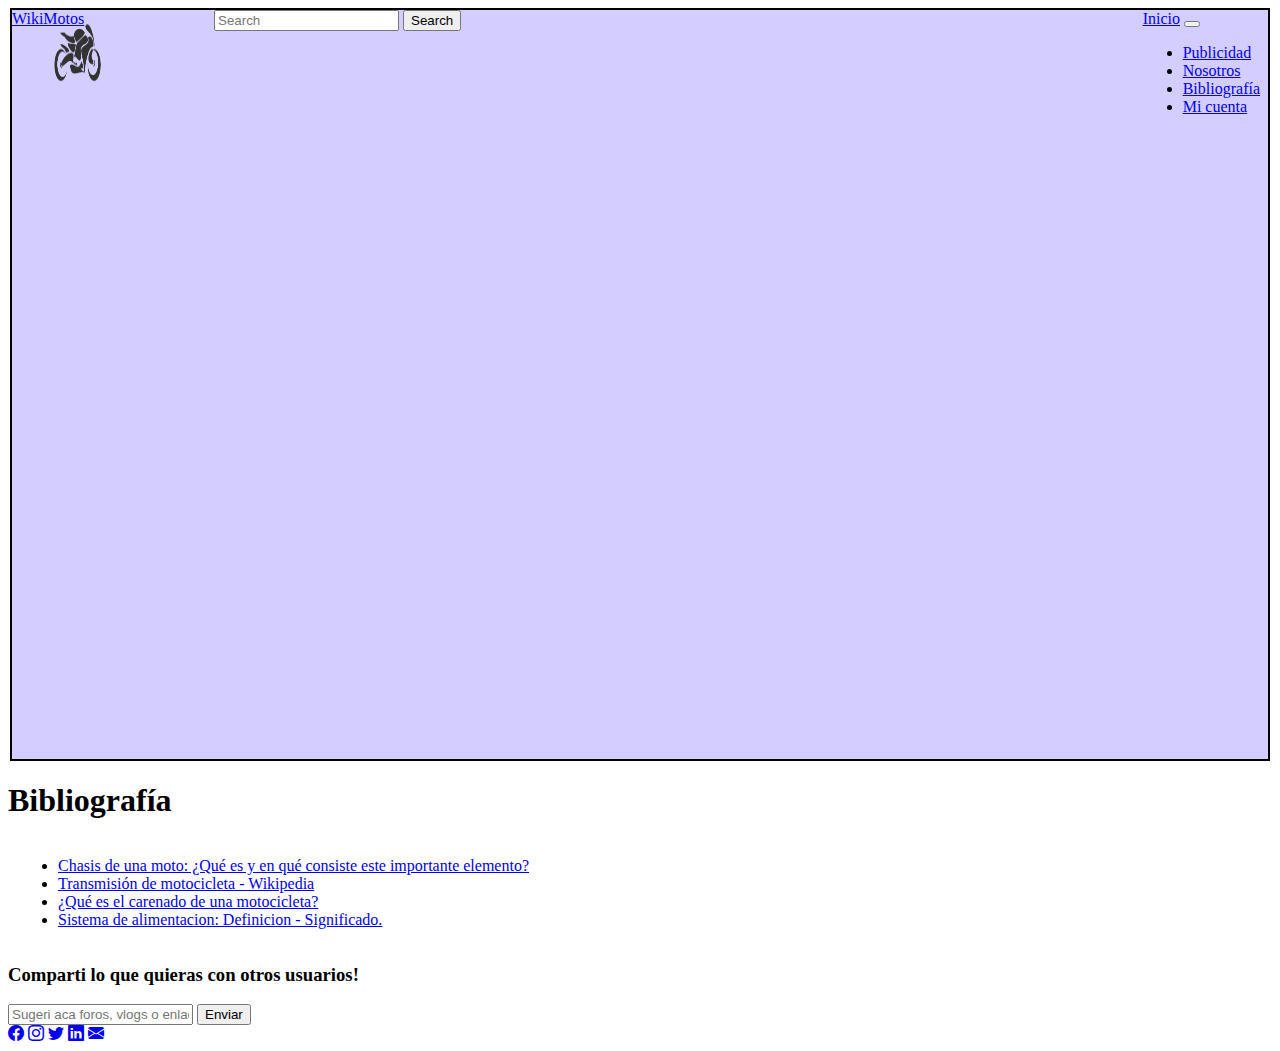
==== commit 0695e2ae: "Merge branch 'prueba-header'" ====
--- a/pages/bibliografia.html
+++ b/pages/bibliografia.html
@@ -79,4 +79,4 @@
     </div>
     <script src="https://cdn.jsdelivr.net/npm/bootstrap@5.3.0/dist/js/bootstrap.bundle.min.js" integrity="sha384-geWF76RCwLtnZ8qwWowPQNguL3RmwHVBC9FhGdlKrxdiJJigb/j/68SIy3Te4Bkz" crossorigin="anonymous"></script>
 </body>
-</html>+</html>
--- a/css/style.css
+++ b/css/style.css
@@ -1,28 +1,77 @@
-html, body {
-    height: 100%;
-    margin: 0;
-    padding: 0;
-}
-
-.contenedor {
-    display: flex;
-    justify-content: space-between;
-    align-items: center;
-    height: 100px;
+.grid-container {
+    display: grid;
+    background-color: rgb(211, 206, 255);
+    border: 2px solid black;
+    margin: 2px;
+    grid-template-columns: 200px 1fr 1fr 200px;
+    grid-template-rows: 130px 565px 50px;
+    grid-gap: 2px;
+}
+
+
+.grid-item-header {
+    display: grid;
+    grid-column: 1 / 5 ;
+    grid-row: 1 / 2 ;
+}
+
+.grid-item-main {
+    display: grid;
+    grid-column: 2 / 4;
+    grid-row: 2 / 3;
+}
+
+.publicidad1 {
+    display: grid;
+    grid-column: 1 / 2 ;
+    grid-row: 2 / 3 ;
+}
+
+.publicidad2 {
+    display: grid;
+    grid-column: 4 / 5 ;
+    grid-row: 2 / 3 ;
+}
+
+nav {
+    display: flex;
+    flex-wrap: wrap;
+    justify-content: flex-end;
+    align-items: center;
+    position: absolute;
+    top: 10px;
+    right: 20px;
+}
+
+.enlaces-internos li {
+    display: inline-block;
+}
+
+.enlaces-internos li a:hover {
+    color: rgb(11, 77, 193);
+    text-decoration: underline;
+}
+
+.div-buscador {
+    display: flex;
+    justify-content: center;
+    align-items: center;
+}
+
+.buscador-texto {
+    display: inline-block;
+    width: 300px;
 }
 
 a .logo {
     height: 75px;
     width: 75px;
+    display: flex;
+    justify-content: flex-end;
+    align-items: center;
     position: absolute;
+    left: 40px;
     top: 15px;
-    left: 15px;
-}
-
-.wikimotos {
-    position: absolute;
-    top: 95px;
-    left: 18px;
 }
 
 .logo:hover {
@@ -30,36 +79,37 @@
     border-radius: 50%;
 }
 
-.enlaces-navbar a {
-    color: rgb(43, 43, 77);
-    font-family: 'Kanit', sans-serif;
-    font-weight: bold;
-}
-
-.enlaces-navbar a:hover {
-    color: rgb(73, 104, 157);
+#wiki {
+    display: flex;
+    margin: 10px;
+    position: absolute;
+    top: 100px;
+    left: 30px;
+}
+
+.enlaces-internos a {
+    color: rgb(20, 28, 76);
+    list-style-type: none;
+    font-family: Arial, Helvetica, sans-serif;
+    text-decoration: none;
+    padding: 0px 2px;
+}
+
+#wiki a {
+    color: rgb(20, 28, 76);
+    text-decoration: none;
+    font-family: Arial, Helvetica, sans-serif
+}
+
+#wiki a:hover {
+    color: rgb(11, 77, 193);
     text-decoration: underline;
 }
 
-main h1 {
-    color: rgb(32, 28, 61);
-    font-family: 'Kanit', sans-serif;
-    font-weight: bold;
-}
-
-.descripcion-inicio {
-    color: rgb(32, 28, 61);
-}
-
-.card-text {
-    font-family: 'Arimo', sans-serif;
-    font-weight: 800;
-}
-
-.wikimotos {
-    text-decoration: none;
-    color: black;
-    font-family: 'Tektur', cursive;
+.grid-item-aside img {
+    width: 200px;
+    height: 618px;
+    border-radius: none
 }
 
 .logos-redes-sociales {
@@ -69,221 +119,126 @@
    padding: 2px;
 }
 
+.bi-envelope {
+    height: 25px;
+    width: 25px;
+}
+
 .enlaces-bibliografia {
     display: flex;
     flex-direction: column;
     margin: 10px;
 }
 
-.datos-bottom {
-    display: flex;
-    justify-content: space-between;
-    align-items: center;
-    margin: 0px 10px;
-    position: relative;
-    bottom: 50px;
-}
-
-.datos-bottom button {
-    position: relative;
-    left: 137px;
-}
-
-.datos-bottom a {
-    position: relative;
-    right: 10px;
-}
-
-
-.buscador {
-    width: 400px;
-    position: relative;
-    left: 200px;
-}
-
-.nav-item:nth-of-type(4) {
+.grid-item-footer {
+    display: grid;
+    grid-column: 1 / 5;
+    display: flex;
+    justify-content: flex-end;
+    align-items: center;
+    margin: 5px;
+}
+
+.grid-item-footer a {
+    padding: 2px;
+    position: relative;
+    right: 210px;
+}
+
+.logo-avatar {
     width: 100px;
-}
-
-.galeria-partes-motos {
-    display: grid;
-    grid-template-columns: 25% 25% 25% 25% ;
-    grid-template-rows: 350px 350px;
-    padding:  75px 100px 100px 100px;
-}
-
-.galeria-partes-motos .card {
-    margin: 10px;
-    border: 2px solid rgba(2, 1, 28, 0.486);
-    background-color: #5f6691b7;
-}
-
-.card img {
-    height: 160px;
-    width: auto;
-    border: 2px solid rgba(1, 1, 51, 0.1);
-}
-
-.card p {
-    font-size: 14px;
-}
-
-footer {
-    background-color: #c1c1f7;
-    display: flex;
-    justify-content: center;
-    align-items: center;
-    height: 100px;   
-}
-
-.bi {
-    font-size: 3em;
-    color: rgb(1, 3, 19);
-    margin: 15px;
-}
-
-.card-body {
-    display: flex;
-    flex-direction: column;
-    align-items: center;
-}
-
-.card-body button {
-    display: flex;
-    align-self: flex-end;
-    position: relative;
-    bottom: 10px;
-    background-color: rgba(5, 11, 167, 0.6);
-    border-radius: 10%;
-    border: 2px solid rgb(1, 1, 58);
-}
-
-.card-body button:hover {
-    background-color: rgba(5, 5, 118, 0.718);
-    color: #a4a4ff;
-}
-
-main h1, .descripcion-inicio {
-    display: flex;
-    justify-content: center;
-    align-items: center;
-    position: relative;
-    top: 20px;
-}
-
-.datos-publicidad {
-    display: flex;
-    flex-direction: column;
-    width: 500px;
-    margin-left: 25px;
-    position: relative;
-    top: 40px
-}
-
-.datos-publicidad input, .datos-publicidad button {
-    margin-bottom: 10px;
-}
-
-.main-publicidad h3, .main-publicidad h5 {
-    padding-top: 10px;
-    padding-left: 25px;
-}
-
-.input-bibliografia input {
-    width: 600px;
-}
-
-.container-mi-cuenta {
+    height: 100px;
+    padding: 10px;
+    position: relative;
+    top: -20px;
+}
+
+#cambiar-avatar {
+    position: relative;
+    top: -45px;
+}
+
+.datos-personales {
     display: flex;
     flex-direction: column;
     align-items: flex-start;
-}
-
-.avatar {
-    display: flex;
-}
-
-.logo-avatar {
-    height: 170px;
-    width: 150px;
-    margin: 15px;
-}
-
-.cambiar-avatar {
-    display: flex;
-    align-self: flex-end;
-    position: relative;
-    bottom: 15px;
-}
-
-.datos-personales {
-    display: flex;
-}
-
-.datos-individual {
+    margin: 10px;
+    position: relative;
+    top: -45px;
+}
+
+.datos-personales input {
+    margin-bottom: 10px;
+    width: 250px;
+}
+
+.datos-personales input:last-child {
+    height: 60px;
+}
+
+.datos-bottom {
+    display: flex;
+    justify-content: space-between;
+    align-items: center;
+    margin: 0px 10px;
+    position: relative;
+    bottom: 50px;
+}
+
+.datos-bottom button {
+    position: relative;
+    left: 137px;
+}
+
+.datos-bottom a {
+    position: relative;
+    right: 10px;
+}
+
+
+.grid-item-main h1 {
+    margin: 10px;
+}
+
+.grid-item-main h3 {
+    position: relative;
+    bottom: 60px;
+    margin: 10px;
+}
+
+.grid-item-main h5 {
+    position: relative;
+    bottom: 140px;
+    margin: 10px;
+}
+
+.datos-publicidad {
     display: flex;
     flex-direction: column;
-    margin: 10px;
-}
-
-.datos-individual input {
+    justify-content: flex-start;
+    width: 400px;
+    position: relative;
+    bottom: 200px;
+    left: 10px;
+}
+
+.datos-publicidad input {
     margin-bottom: 10px;
-    width: 300px;
-}
-
-.mas-sobre-ti {
-    margin-top: 10px;
-}
-
-.mas-sobre-ti input {
-    width: 400px;
-    height: 186px;
-}
-
-.guardar-volver {
-    display: flex;
-    justify-content: flex-end;
-    margin-right: 20px;
-    position: relative;
-    bottom: 10px;
-}
-
-.guardar-volver button, .guardar-volver a{
-    margin: 10px;
-}
-
-.main-nosotros {
-    margin-left: 40px;
-    margin-right: 40px;
-    padding-bottom: 100px;
-}
-
-.main-nosotros h3, .main-nosotros h5,.main-nosotros h2, .main-nosotros p {
-    color: rgb(32, 28, 61);
-    font-family: 'Kanit', sans-serif;
-    font-weight: bold;
-}
-
-.main-nosotros p {
-    font-size: 1.25em;
-}
-
-.enlaces-bibliografia li {
-    margin: 2.5px;
-}
-
-.enlaces-bibliografia ul li a:visited {
-    color: rgb(145, 18, 145);
-}
-
-.url-usuarios {
-    position: absolute;
-    bottom: 150px;
-    margin-left: 25px;
-}
-
-.input-bibliografia input, .input-bibliografia button, .datos-personales div input, .guardar-volver button {
-    border-radius: 5px;
+}
+
+.datos-publicidad button {
+    width: 110px;
+    position: relative;
+    left: 290px;
+}
+
+.texto-nosotros p {
+    display: flex;
+    flex-wrap: wrap;
+    font-size: 20px;
+    font-family: 'Franklin Gothic Medium', 'Arial Narrow', Arial, sans-serif;
+    margin: 0;
+    padding: 0;
 }
 
 
@@ -295,4 +250,4 @@
         grid-template-rows: 350px 350px 350px 350px;
 
     }
-}+}
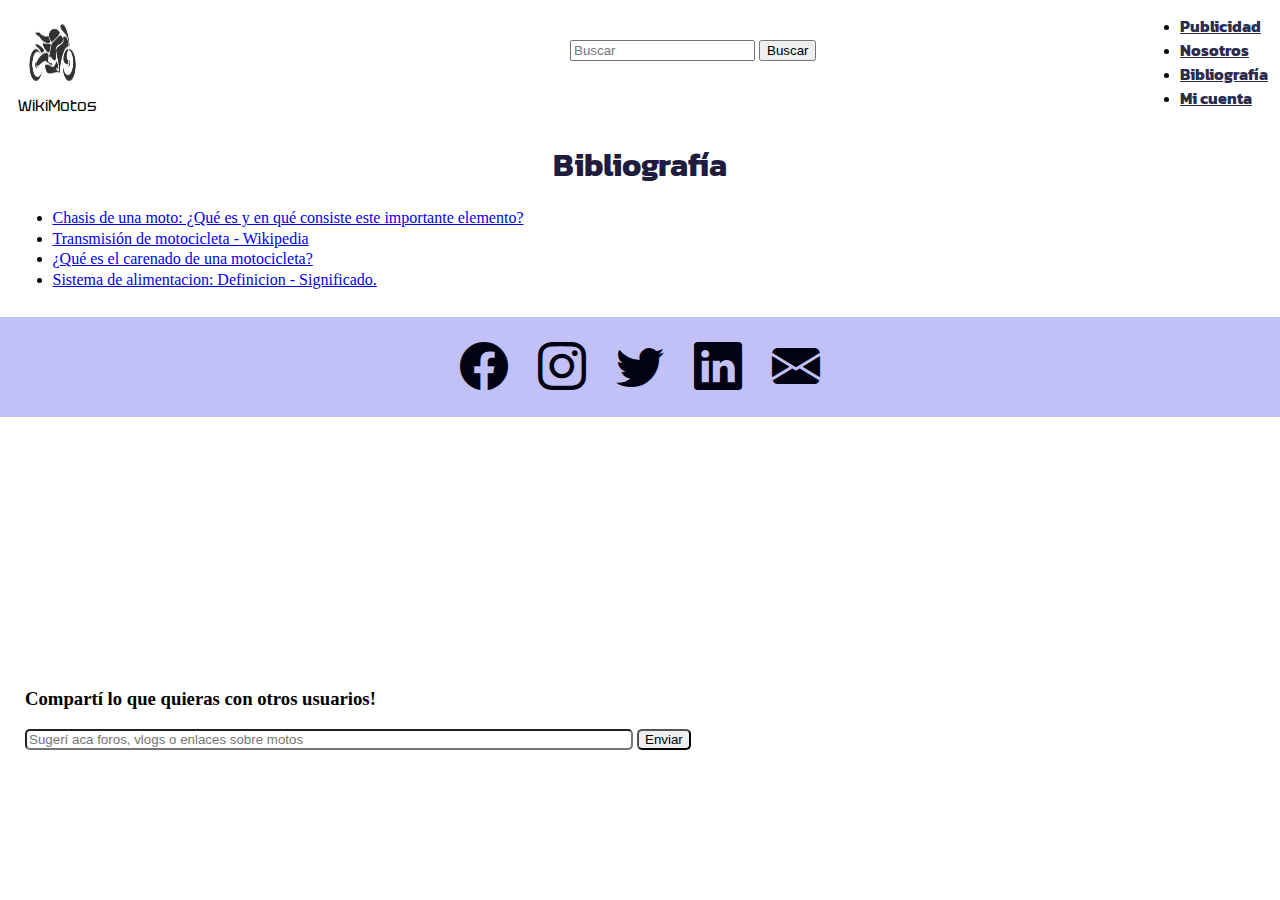
==== commit bcc16cb4: "media querys y detalles finales" ====
--- a/pages/bibliografia.html
+++ b/pages/bibliografia.html
@@ -19,8 +19,8 @@
         </div>
         <div>
             <form class="d-flex buscador" role="search">
-                <input class="form-control me-2" type="search" placeholder="Search" aria-label="Search">
-                <button class="btn btn-outline-success" type="submit">Search</button>
+                <input class="form-control me-2" type="search" placeholder="Buscar" aria-label="Search">
+                <button class="btn btn-outline-success" type="submit">Buscar</button>
             </form>
         </div>
         <div>
@@ -60,9 +60,9 @@
                 </ul>
             </section>
             <div class="url-usuarios">
-                <h3>Comparti lo que quieras con otros usuarios!</h3>
+                <h3>Compartí lo que quieras con otros usuarios!</h3>
                 <form class="input-bibliografia">
-                    <input type="text" placeholder="Sugeri aca foros, vlogs o enlaces sobre motos">
+                    <input type="text" placeholder="Sugerí aca foros, vlogs o enlaces sobre motos">
                     <button>Enviar</button>
                 </form>
             </div>
--- a/css/style.css
+++ b/css/style.css
@@ -1,77 +1,28 @@
-.grid-container {
-    display: grid;
-    background-color: rgb(211, 206, 255);
-    border: 2px solid black;
-    margin: 2px;
-    grid-template-columns: 200px 1fr 1fr 200px;
-    grid-template-rows: 130px 565px 50px;
-    grid-gap: 2px;
-}
-
-
-.grid-item-header {
-    display: grid;
-    grid-column: 1 / 5 ;
-    grid-row: 1 / 2 ;
-}
-
-.grid-item-main {
-    display: grid;
-    grid-column: 2 / 4;
-    grid-row: 2 / 3;
-}
-
-.publicidad1 {
-    display: grid;
-    grid-column: 1 / 2 ;
-    grid-row: 2 / 3 ;
-}
-
-.publicidad2 {
-    display: grid;
-    grid-column: 4 / 5 ;
-    grid-row: 2 / 3 ;
-}
-
-nav {
-    display: flex;
-    flex-wrap: wrap;
-    justify-content: flex-end;
+html, body {
+    height: 100%;
+    margin: 0;
+    padding: 0;
+}
+
+.contenedor {
+    display: flex;
+    justify-content: space-between;
     align-items: center;
-    position: absolute;
-    top: 10px;
-    right: 20px;
-}
-
-.enlaces-internos li {
-    display: inline-block;
-}
-
-.enlaces-internos li a:hover {
-    color: rgb(11, 77, 193);
-    text-decoration: underline;
-}
-
-.div-buscador {
-    display: flex;
-    justify-content: center;
-    align-items: center;
-}
-
-.buscador-texto {
-    display: inline-block;
-    width: 300px;
+    height: 100px;
 }
 
 a .logo {
     height: 75px;
     width: 75px;
-    display: flex;
-    justify-content: flex-end;
-    align-items: center;
     position: absolute;
-    left: 40px;
     top: 15px;
+    left: 15px;
+}
+
+.wikimotos {
+    position: absolute;
+    top: 95px;
+    left: 18px;
 }
 
 .logo:hover {
@@ -79,37 +30,36 @@
     border-radius: 50%;
 }
 
-#wiki {
-    display: flex;
-    margin: 10px;
-    position: absolute;
-    top: 100px;
-    left: 30px;
-}
-
-.enlaces-internos a {
-    color: rgb(20, 28, 76);
-    list-style-type: none;
-    font-family: Arial, Helvetica, sans-serif;
+.enlaces-navbar a {
+    color: rgb(43, 43, 77);
+    font-family: 'Kanit', sans-serif;
+    font-weight: bold;
+}
+
+.enlaces-navbar a:hover {
+    color: rgb(73, 104, 157);
+    text-decoration: underline;
+}
+
+main h1 {
+    color: rgb(32, 28, 61);
+    font-family: 'Kanit', sans-serif;
+    font-weight: bold;
+}
+
+.descripcion-inicio {
+    color: rgb(32, 28, 61);
+}
+
+.card-text {
+    font-family: 'Arimo', sans-serif;
+    font-weight: 800;
+}
+
+.wikimotos {
     text-decoration: none;
-    padding: 0px 2px;
-}
-
-#wiki a {
-    color: rgb(20, 28, 76);
-    text-decoration: none;
-    font-family: Arial, Helvetica, sans-serif
-}
-
-#wiki a:hover {
-    color: rgb(11, 77, 193);
-    text-decoration: underline;
-}
-
-.grid-item-aside img {
-    width: 200px;
-    height: 618px;
-    border-radius: none
+    color: black;
+    font-family: 'Tektur', cursive;
 }
 
 .logos-redes-sociales {
@@ -119,61 +69,10 @@
    padding: 2px;
 }
 
-.bi-envelope {
-    height: 25px;
-    width: 25px;
-}
-
 .enlaces-bibliografia {
     display: flex;
     flex-direction: column;
     margin: 10px;
-}
-
-.grid-item-footer {
-    display: grid;
-    grid-column: 1 / 5;
-    display: flex;
-    justify-content: flex-end;
-    align-items: center;
-    margin: 5px;
-}
-
-.grid-item-footer a {
-    padding: 2px;
-    position: relative;
-    right: 210px;
-}
-
-.logo-avatar {
-    width: 100px;
-    height: 100px;
-    padding: 10px;
-    position: relative;
-    top: -20px;
-}
-
-#cambiar-avatar {
-    position: relative;
-    top: -45px;
-}
-
-.datos-personales {
-    display: flex;
-    flex-direction: column;
-    align-items: flex-start;
-    margin: 10px;
-    position: relative;
-    top: -45px;
-}
-
-.datos-personales input {
-    margin-bottom: 10px;
-    width: 250px;
-}
-
-.datos-personales input:last-child {
-    height: 60px;
 }
 
 .datos-bottom {
@@ -196,58 +95,335 @@
 }
 
 
-.grid-item-main h1 {
+.buscador {
+    width: 400px;
+    position: relative;
+    left: 200px;
+}
+
+.nav-item:nth-of-type(4) {
+    width: 100px;
+}
+
+.galeria-partes-motos {
+    display: grid;
+    grid-template-columns: 25% 25% 25% 25% ;
+    grid-template-rows: 350px 350px;
+    padding:  75px 100px 100px 100px;
+}
+
+.galeria-partes-motos .card {
     margin: 10px;
-}
-
-.grid-item-main h3 {
-    position: relative;
-    bottom: 60px;
+    border: 2px solid rgba(2, 1, 28, 0.486);
+    background-color: #5f6691b7;
+}
+
+.card img {
+    height: 160px;
+    width: auto;
+    border: 2px solid rgba(1, 1, 51, 0.1);
+}
+
+.card p {
+    font-size: 14px;
+}
+
+footer {
+    background-color: #c1c1f7;
+    display: flex;
+    justify-content: center;
+    align-items: center;
+    height: 100px;   
+}
+
+.bi {
+    font-size: 3em;
+    color: rgb(1, 3, 19);
+    margin: 15px;
+}
+
+.card-body {
+    display: flex;
+    flex-direction: column;
+    align-items: center;
+}
+
+.card-body button {
+    display: flex;
+    align-self: flex-end;
+    position: relative;
+    bottom: 10px;
+    background-color: rgba(5, 11, 167, 0.6);
+    border-radius: 10%;
+    border: 2px solid rgb(1, 1, 58);
+}
+
+.card-body button:hover {
+    background-color: rgba(5, 5, 118, 0.718);
+    color: #a4a4ff;
+}
+
+main h1, .descripcion-inicio {
+    display: flex;
+    justify-content: center;
+    align-items: center;
+    position: relative;
+    top: 20px;
+}
+
+.datos-publicidad {
+    display: flex;
+    flex-direction: column;
+    width: 500px;
+    margin-left: 25px;
+    position: relative;
+    top: 40px
+}
+
+.datos-publicidad input, .datos-publicidad button {
+    margin-bottom: 10px;
+}
+
+.main-publicidad h3, .main-publicidad h5 {
+    padding-top: 10px;
+    padding-left: 25px;
+}
+
+.input-bibliografia input {
+    width: 600px;
+}
+
+.container-mi-cuenta {
+    display: flex;
+    flex-direction: column;
+    align-items: flex-start;
+}
+
+.avatar {
+    display: flex;
+}
+
+.logo-avatar {
+    height: 170px;
+    width: 150px;
+    margin: 15px;
+}
+
+.cambiar-avatar {
+    display: flex;
+    align-self: flex-end;
+    position: relative;
+    bottom: 15px;
+}
+
+.datos-personales {
+    display: flex;
+}
+
+.datos-individual {
+    display: flex;
+    flex-direction: column;
     margin: 10px;
 }
 
-.grid-item-main h5 {
-    position: relative;
-    bottom: 140px;
+.datos-individual input {
+    margin-bottom: 10px;
+    width: 300px;
+}
+
+.mas-sobre-ti {
+    margin-top: 10px;
+}
+
+.mas-sobre-ti input {
+    width: 400px;
+    height: 186px;
+}
+
+.guardar-volver {
+    display: flex;
+    justify-content: flex-end;
+    margin-right: 20px;
+    position: relative;
+    bottom: 10px;
+}
+
+.guardar-volver button, .guardar-volver a{
     margin: 10px;
 }
 
-.datos-publicidad {
-    display: flex;
-    flex-direction: column;
-    justify-content: flex-start;
-    width: 400px;
-    position: relative;
-    bottom: 200px;
-    left: 10px;
-}
-
-.datos-publicidad input {
-    margin-bottom: 10px;
-}
-
-.datos-publicidad button {
-    width: 110px;
-    position: relative;
-    left: 290px;
-}
-
-.texto-nosotros p {
-    display: flex;
-    flex-wrap: wrap;
-    font-size: 20px;
-    font-family: 'Franklin Gothic Medium', 'Arial Narrow', Arial, sans-serif;
-    margin: 0;
-    padding: 0;
-}
-
-
-
-@media screen and (max-width: 1365px) {
+.main-nosotros {
+    margin-left: 40px;
+    margin-right: 40px;
+    padding-bottom: 100px;
+}
+
+.main-nosotros h3, .main-nosotros h5,.main-nosotros h2, .main-nosotros p {
+    color: rgb(32, 28, 61);
+    font-family: 'Kanit', sans-serif;
+    font-weight: bold;
+}
+
+.main-nosotros p {
+    font-size: 1.25em;
+}
+
+.enlaces-bibliografia li {
+    margin: 2.5px;
+}
+
+.enlaces-bibliografia ul li a:visited {
+    color: rgb(145, 18, 145);
+}
+
+.url-usuarios {
+    position: absolute;
+    bottom: 150px;
+    margin-left: 25px;
+}
+
+.input-bibliografia input, .input-bibliografia button, .datos-personales div input, .guardar-volver button {
+    border-radius: 5px;
+}
+
+@media only screen and (min-width:576px) and (max-width:1240px) {
+    .buscador {
+        position: absolute;
+        left: 200px;
+        width: 200px;
+    }
+
+    .main h3 {
+        text-align: center;
+    }
+
     .galeria-partes-motos {
         display: grid;
-        grid-template-columns: 50% 50% ;
-        grid-template-rows: 350px 350px 350px 350px;
-
-    }
-}
+        grid-template-columns: 1fr 1fr 1fr;
+        grid-template-rows: 350px 350px;
+        display: flex;
+        flex-wrap: wrap;
+    }
+
+    main {
+        padding-bottom: 100px;
+    }
+
+    h5 {
+        text-align: center;
+    }
+
+    .guardar-volver {
+        padding-bottom: 5px;
+    }
+}
+
+@media only screen and (max-width:576px) {
+    .buscador {
+        position: absolute;
+        left: 175px;
+        width: 200px;
+    }
+
+    .main h3 {
+        text-align: center;
+    }
+
+    .galeria-partes-motos {
+        display: grid;
+        grid-template-columns: 1fr 1fr 1fr;
+        grid-template-rows: 350px 350px;
+        display: flex;
+        flex-wrap: wrap;
+        justify-content: center;
+    }
+
+    .navbar-toggler, .navbar-brand {
+        position: relative;
+        top: 30px;
+    }
+
+    main {
+        padding-bottom: 100px;
+    }
+
+    h5 {
+        text-align: center;
+    }
+
+    .datos-publicidad {
+        display: flex;
+        align-items: center;
+    }
+
+    .datos-publicidad input, .datos-publicidad button {
+        width: 300px;
+    }
+
+    .enlaces-bibliografia {
+        margin-top: 30px;
+    }
+
+    .url-usuarios {
+        display: flex;
+        flex-direction: column;
+        align-items: center;
+        margin: auto;
+    }
+
+    .input-bibliografia {
+        display: flex;
+        flex-direction: column;
+        align-items: center;
+    }
+
+    .container-mi-cuenta {
+        display: flex;
+        flex-direction: column;
+        align-items: center;
+    }
+
+    .avatar {
+        display: flex;
+        flex-direction: column;
+        align-items: center;
+        margin-top: 5px;
+    }
+
+    .avatar a {
+        display: flex;
+        align-self: center;
+        margin-top: 5px;
+    }
+
+    .datos-personales {
+        display: flex;
+        flex-direction: column;
+        align-items: center;
+        position: relative;
+    }
+
+    .guardar-volver {
+        position: relative;
+        left: 15px;
+        top: 10px;
+    }
+
+    .collapse {
+        width: 120px;
+        position: absolute;
+        right: 20px;
+        top: 90px;
+    }
+
+    .collapse ul {
+        background-color: white;
+        display: flex;
+        align-items: center;
+    }
+
+    .navbar-nav ul li a {
+        display: flex;
+        align-self: center;
+    }
+}